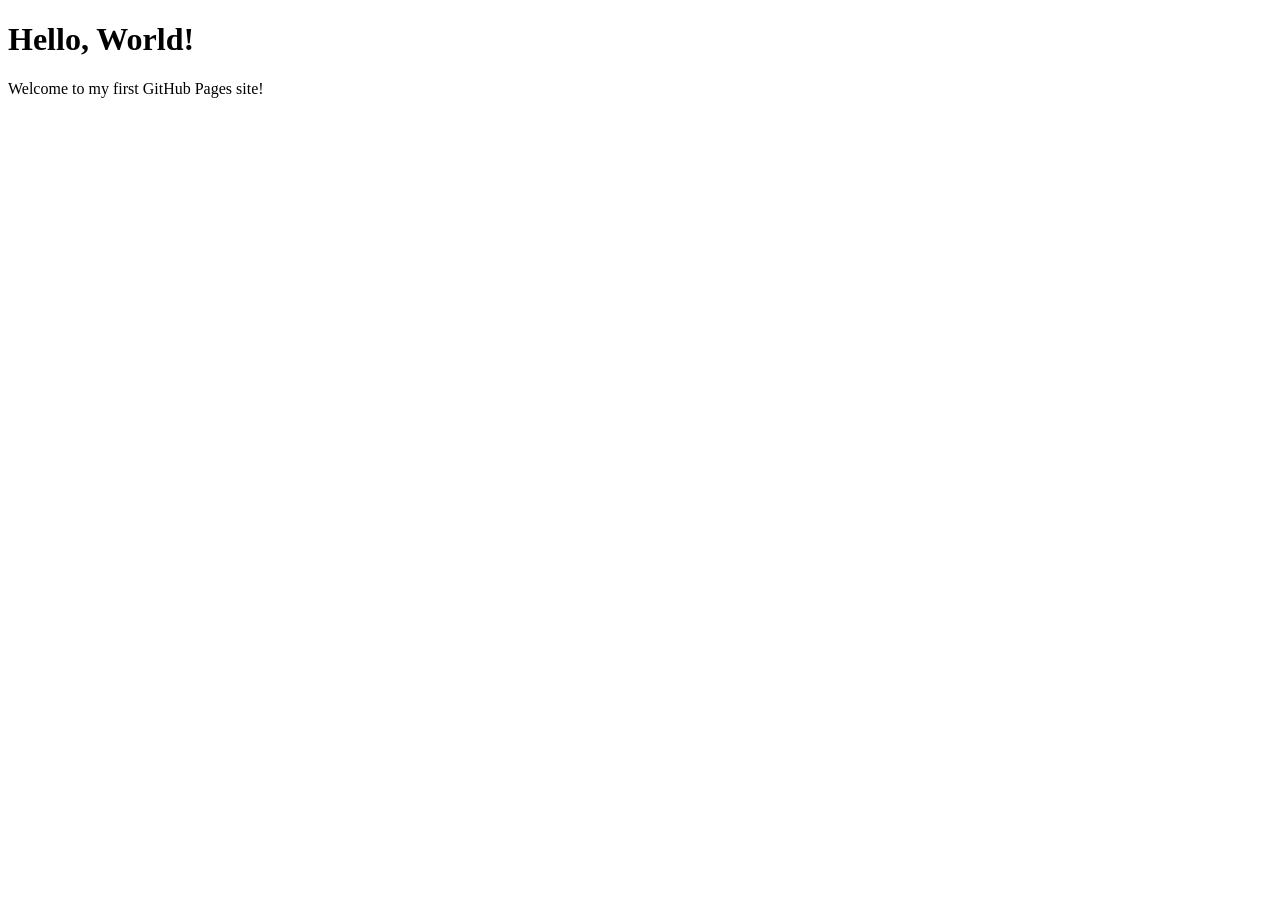
==== index.html @ d3cbfcb7 "first page" ====
<!DOCTYPE html>
<html lang="en">
<head>
    <meta charset="UTF-8">
    <meta name="viewport" content="width=device-width, initial-scale=1.0">
    <title>Hello World</title>
</head>
<body>
    <h1>Hello, World!</h1>
    <p>Welcome to my first GitHub Pages site!</p>
</body>
</html>
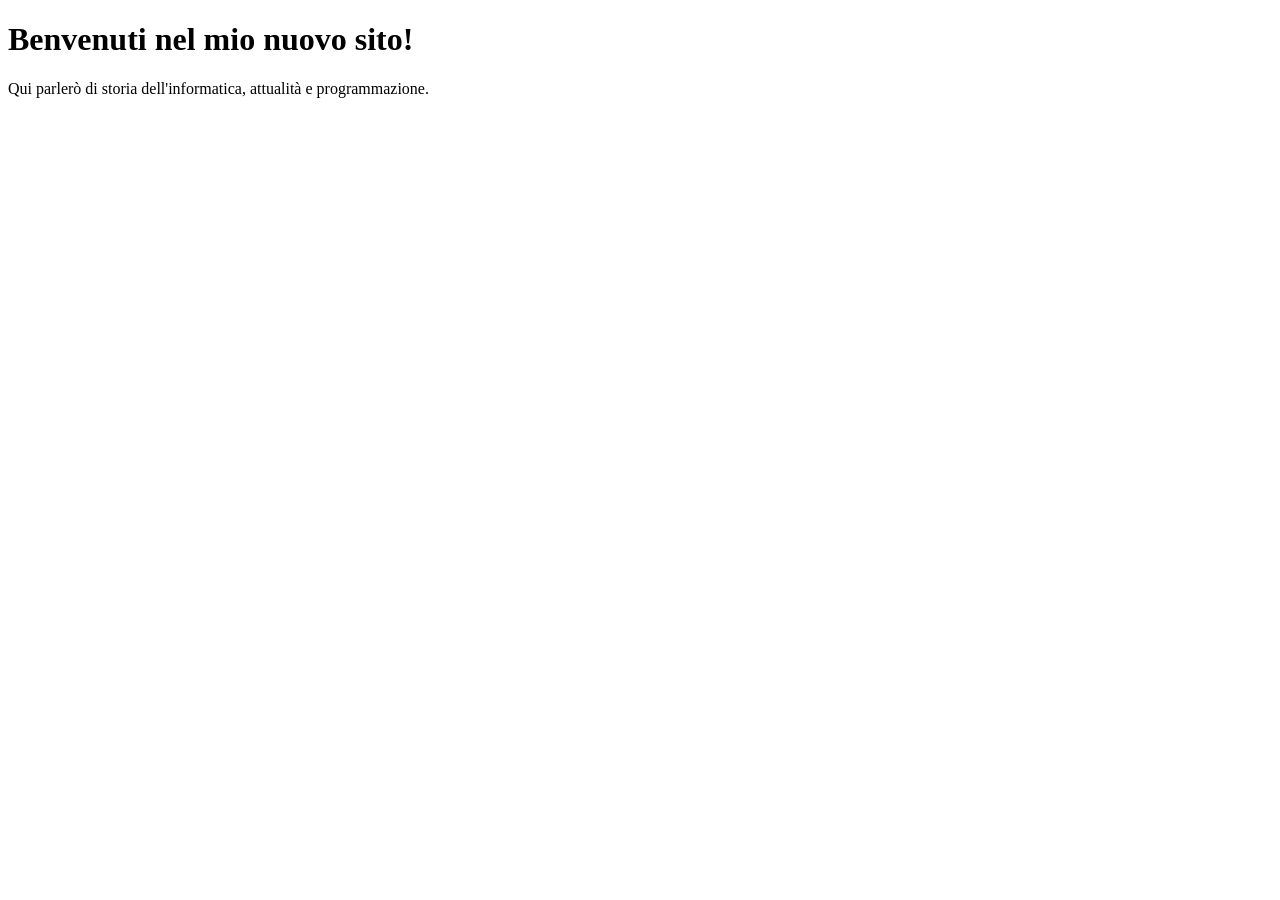
==== commit 8ece337a: "Rename Index.html to index.html" ====
--- a/index.html
+++ b/index.html
@@ -1,12 +1,11 @@
-<!DOCTYPE html>
-<html lang="en">
-<head>
-    <meta charset="UTF-8">
-    <meta name="viewport" content="width=device-width, initial-scale=1.0">
-    <title>Hello World</title>
-</head>
-<body>
-    <h1>Hello, World!</h1>
-    <p>Welcome to my first GitHub Pages site!</p>
-</body>
-</html>
+<!DOCTYPE html>
+<html lang="it">
+<head>
+    <meta charset="UTF-8">
+    <title>Il mio Blog Tech</title>
+</head>
+<body>
+    <h1>Benvenuti nel mio nuovo sito!</h1>
+    <p>Qui parlerò di storia dell'informatica, attualità e programmazione.</p>
+</body>
+</html>
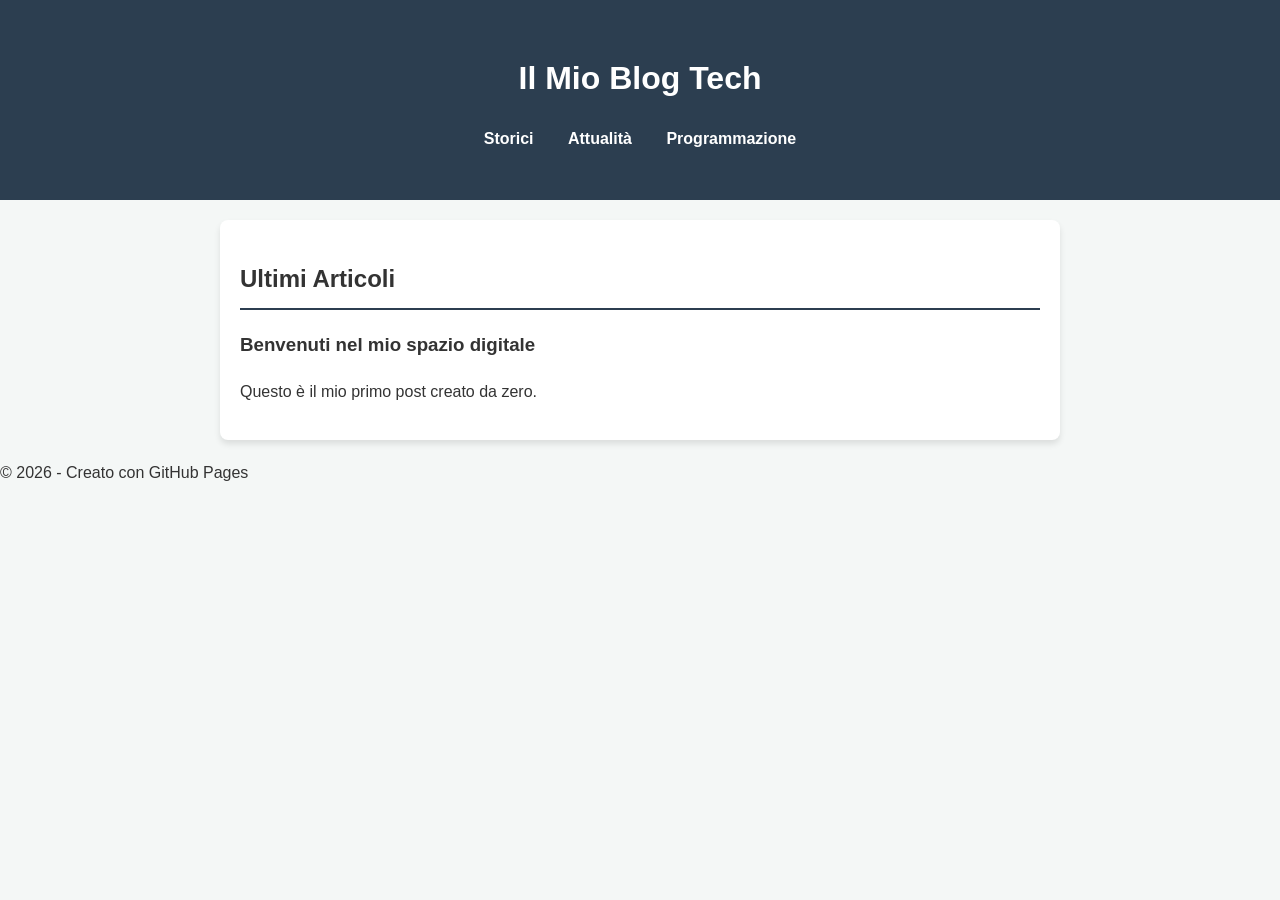
==== commit bd0d0f00: "Merge branch 'main' of https://github.com/Stepen87/miosito.github.io" ====
--- a/index.html
+++ b/index.html
@@ -2,10 +2,37 @@
 <html lang="it">
 <head>
     <meta charset="UTF-8">
-    <title>Il mio Blog Tech</title>
+    <meta name="viewport" content="width=device-width, initial-scale=1.0">
+    <title>Blog Tech & Programmazione</title>
+    <link rel="stylesheet" href="css/style.css">
 </head>
 <body>
-    <h1>Benvenuti nel mio nuovo sito!</h1>
-    <p>Qui parlerò di storia dell'informatica, attualità e programmazione.</p>
+
+    <header>
+        <h1>Il Mio Blog Tech</h1>
+        <nav>
+            <ul>
+                <li><a href="#">Storici</a></li>
+                <li><a href="#">Attualità</a></li>
+                <li><a href="#">Programmazione</a></li>
+            </ul>
+        </nav>
+    </header>
+
+    <main>
+        <section id="latest-posts">
+            <h2>Ultimi Articoli</h2>
+            <!-- Qui andranno i link ai futuri post -->
+            <article>
+                <h3>Benvenuti nel mio spazio digitale</h3>
+                <p>Questo è il mio primo post creato da zero.</p>
+            </article>
+        </section>
+    </main>
+
+    <footer>
+        <p>&copy; 2026 - Creato con GitHub Pages</p>
+    </footer>
+
 </body>
 </html>
--- a/css/style.css
+++ b/css/style.css
@@ -0,0 +1,53 @@
+/* Variabili per gestire i colori delle tue sezioni */
+:root {
+    --bg-color: #f4f7f6;
+    --text-color: #333;
+    --primary-color: #2c3e50; /* Tech */
+    --sec-storici: #e67e22;   /* Arancione */
+    --sec-attualita: #27ae60;  /* Verde */
+}
+
+body {
+    font-family: 'Segoe UI', Tahoma, Geneva, Verdana, sans-serif;
+    line-height: 1.6;
+    margin: 0;
+    background-color: var(--bg-color);
+    color: var(--text-color);
+}
+
+header {
+    background: var(--primary-color);
+    color: white;
+    padding: 2rem 0;
+    text-align: center;
+}
+
+nav ul {
+    list-style: none;
+    padding: 0;
+}
+
+nav ul li {
+    display: inline;
+    margin: 0 15px;
+}
+
+nav ul li a {
+    color: white;
+    text-decoration: none;
+    font-weight: bold;
+}
+
+main {
+    max-width: 800px;
+    margin: 20px auto;
+    padding: 20px;
+    background: white;
+    border-radius: 8px;
+    box-shadow: 0 4px 6px rgba(0,0,0,0.1);
+}
+
+h2 {
+    border-bottom: 2px solid var(--primary-color);
+    padding-bottom: 10px;
+}
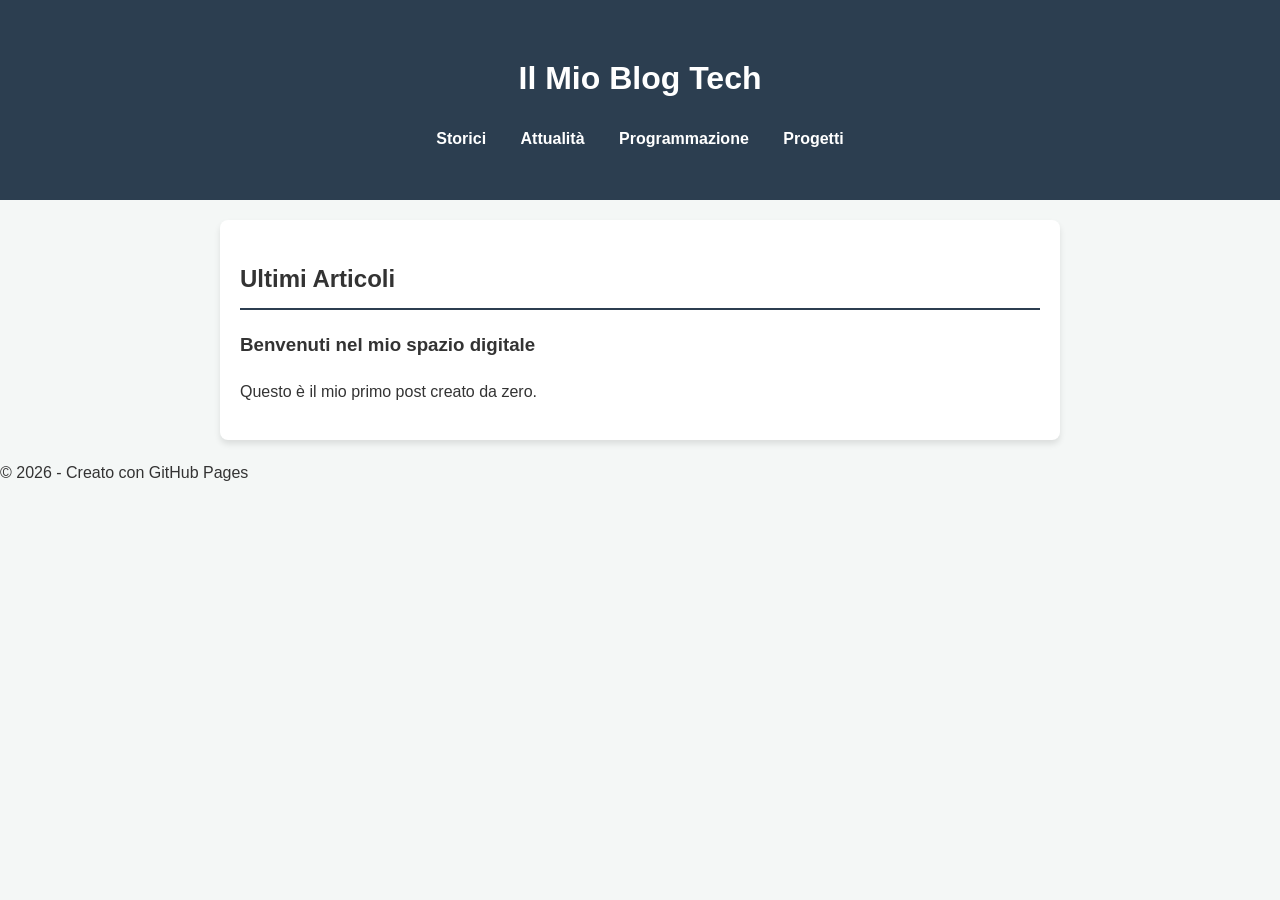
==== commit 8137701d: "aggiunto li" ====
--- a/index.html
+++ b/index.html
@@ -15,6 +15,7 @@
                 <li><a href="#">Storici</a></li>
                 <li><a href="#">Attualità</a></li>
                 <li><a href="#">Programmazione</a></li>
+                <li><a href="#">Progetti</a></li>
             </ul>
         </nav>
     </header>
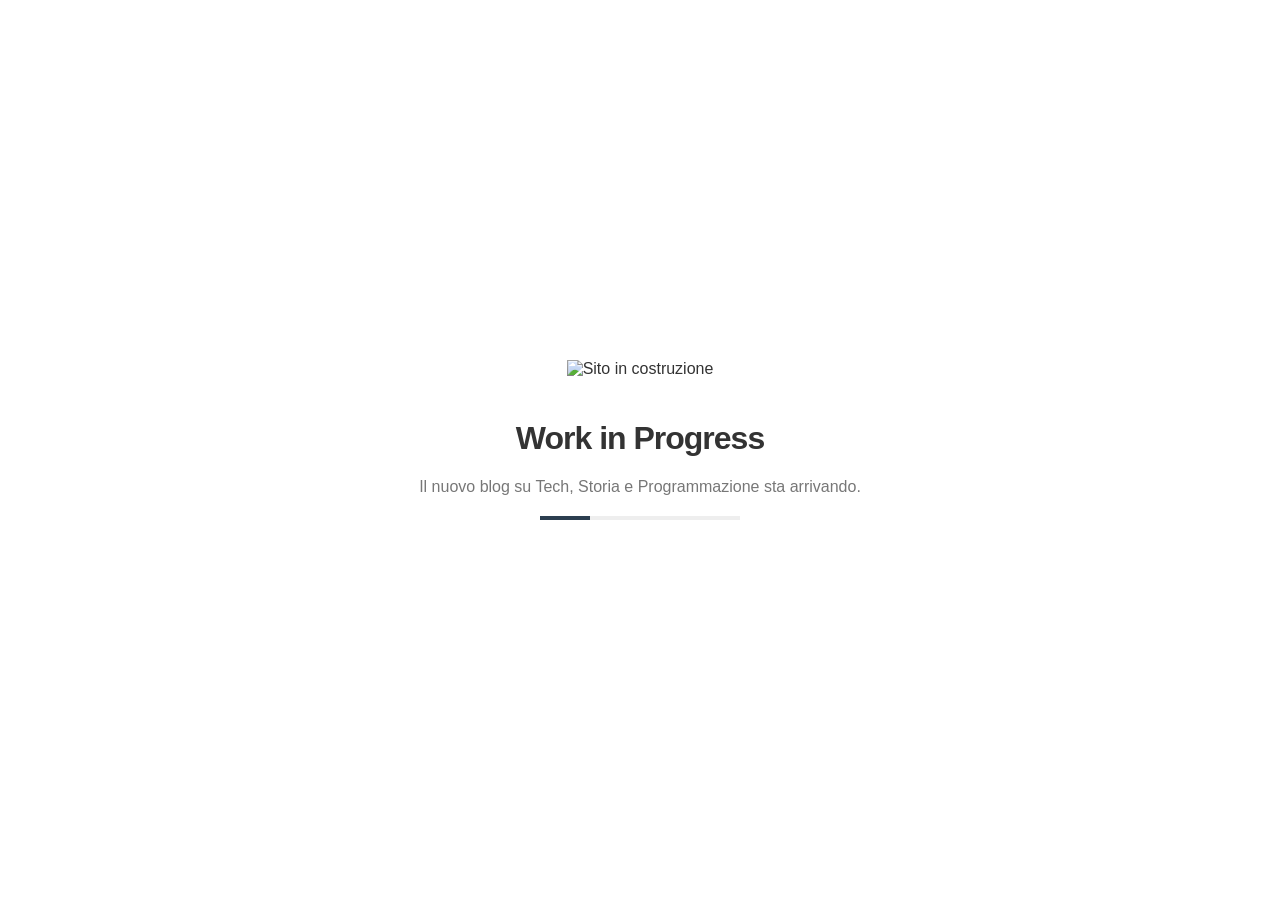
==== commit d900b19e: "Pagina Under Construction" ====
--- a/index.html
+++ b/index.html
@@ -3,37 +3,63 @@
 <head>
     <meta charset="UTF-8">
     <meta name="viewport" content="width=device-width, initial-scale=1.0">
-    <title>Blog Tech & Programmazione</title>
-    <link rel="stylesheet" href="css/style.css">
+    <title>Under Construction - Blog Tech</title>
+    <style>
+        body {
+            background-color: white;
+            height: 100vh;
+            margin: 0;
+            display: flex;
+            flex-direction: column;
+            justify-content: center;
+            align-items: center;
+            font-family: 'Segoe UI', sans-serif;
+            color: #333;
+        }
+        .container {
+            text-align: center;
+        }
+        img {
+            max-width: 300px;
+            height: auto;
+            margin-bottom: 20px;
+        }
+        h1 {
+            font-size: 2rem;
+            letter-spacing: -1px;
+        }
+        p {
+            color: #777;
+        }
+        .loading-bar {
+            width: 200px;
+            height: 4px;
+            background: #eee;
+            margin: 20px auto;
+            position: relative;
+            overflow: hidden;
+        }
+        .loading-bar::after {
+            content: '';
+            display: block;
+            width: 50px;
+            height: 100%;
+            background: #2c3e50;
+            animation: move 2s infinite;
+        }
+        @keyframes move {
+            0% { left: -50px; }
+            100% { left: 200px; }
+        }
+    </style>
 </head>
 <body>
-
-    <header>
-        <h1>Il Mio Blog Tech</h1>
-        <nav>
-            <ul>
-                <li><a href="#">Storici</a></li>
-                <li><a href="#">Attualità</a></li>
-                <li><a href="#">Programmazione</a></li>
-                <li><a href="#">Progetti</a></li>
-            </ul>
-        </nav>
-    </header>
-
-    <main>
-        <section id="latest-posts">
-            <h2>Ultimi Articoli</h2>
-            <!-- Qui andranno i link ai futuri post -->
-            <article>
-                <h3>Benvenuti nel mio spazio digitale</h3>
-                <p>Questo è il mio primo post creato da zero.</p>
-            </article>
-        </section>
-    </main>
-
-    <footer>
-        <p>&copy; 2026 - Creato con GitHub Pages</p>
-    </footer>
-
+    <div class="container">
+        <!-- Inseriremo qui l'immagine -->
+        <img src="assets/under-construction.png" alt="Sito in costruzione">
+        <h1>Work in Progress</h1>
+        <p>Il nuovo blog su Tech, Storia e Programmazione sta arrivando.</p>
+        <div class="loading-bar"></div>
+    </div>
 </body>
-</html>
+</html>
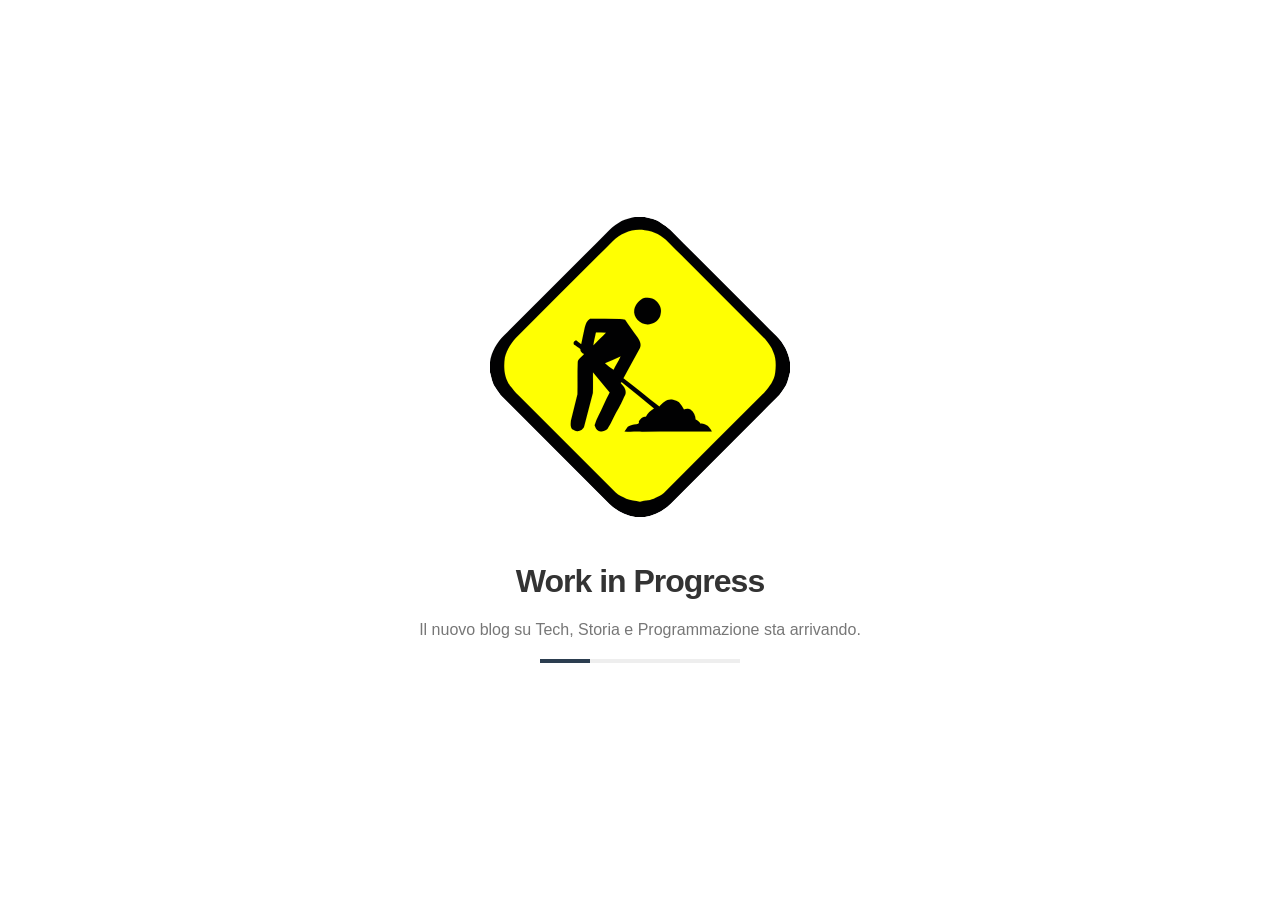
==== commit d68b9b1e: "image svg" ====
--- a/index.html
+++ b/index.html
@@ -56,7 +56,7 @@
 <body>
     <div class="container">
         <!-- Inseriremo qui l'immagine -->
-        <img src="assets/under-construction.png" alt="Sito in costruzione">
+        <img src="assets/under-construction.svg" alt="Sito in costruzione">
         <h1>Work in Progress</h1>
         <p>Il nuovo blog su Tech, Storia e Programmazione sta arrivando.</p>
         <div class="loading-bar"></div>
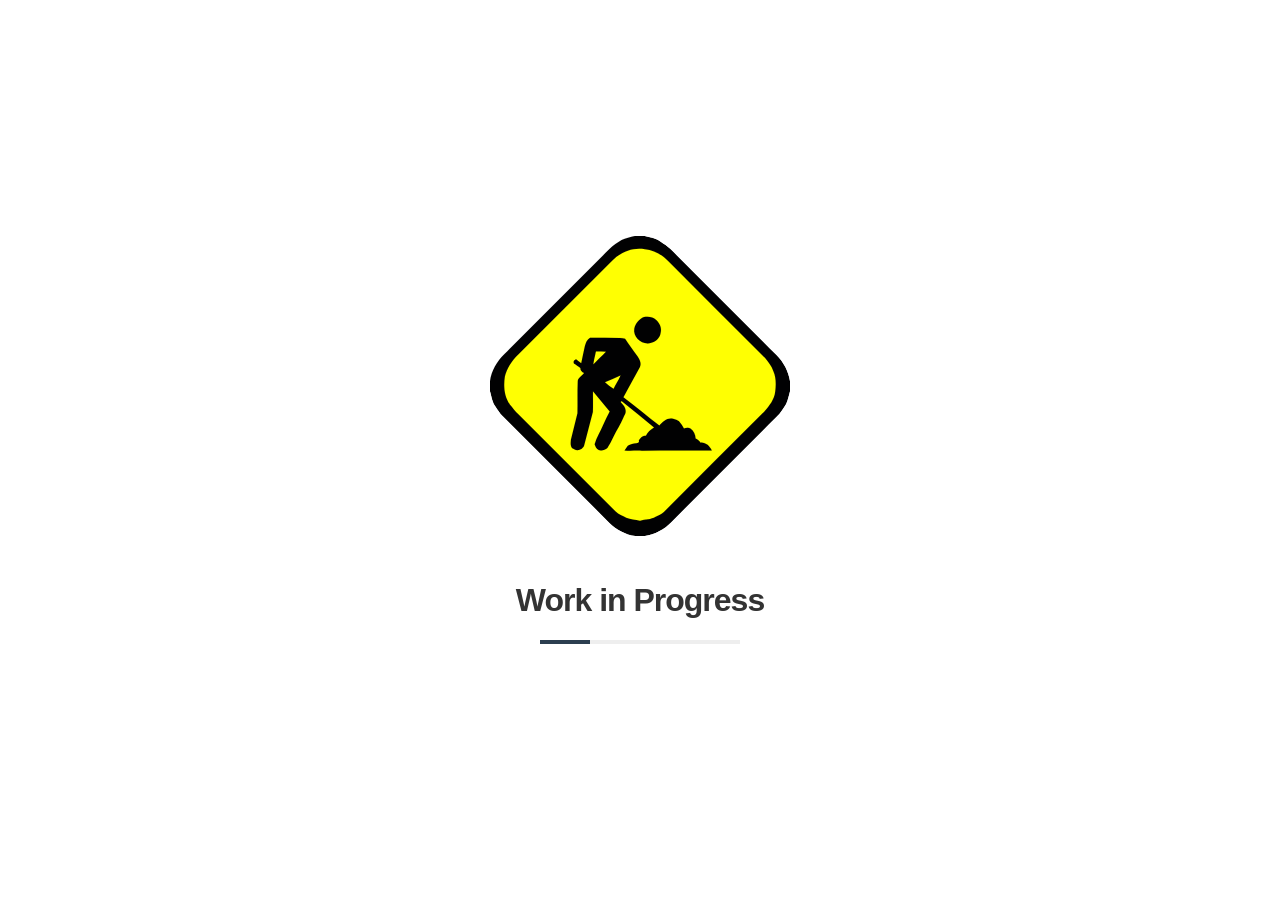
==== commit a5b0eeec: "update index message" ====
--- a/index.html
+++ b/index.html
@@ -58,8 +58,7 @@
         <!-- Inseriremo qui l'immagine -->
         <img src="assets/under-construction.svg" alt="Sito in costruzione">
         <h1>Work in Progress</h1>
-        <p>Il nuovo blog su Tech, Storia e Programmazione sta arrivando.</p>
-        <div class="loading-bar"></div>
+          <div class="loading-bar"></div>
     </div>
 </body>
 </html>
